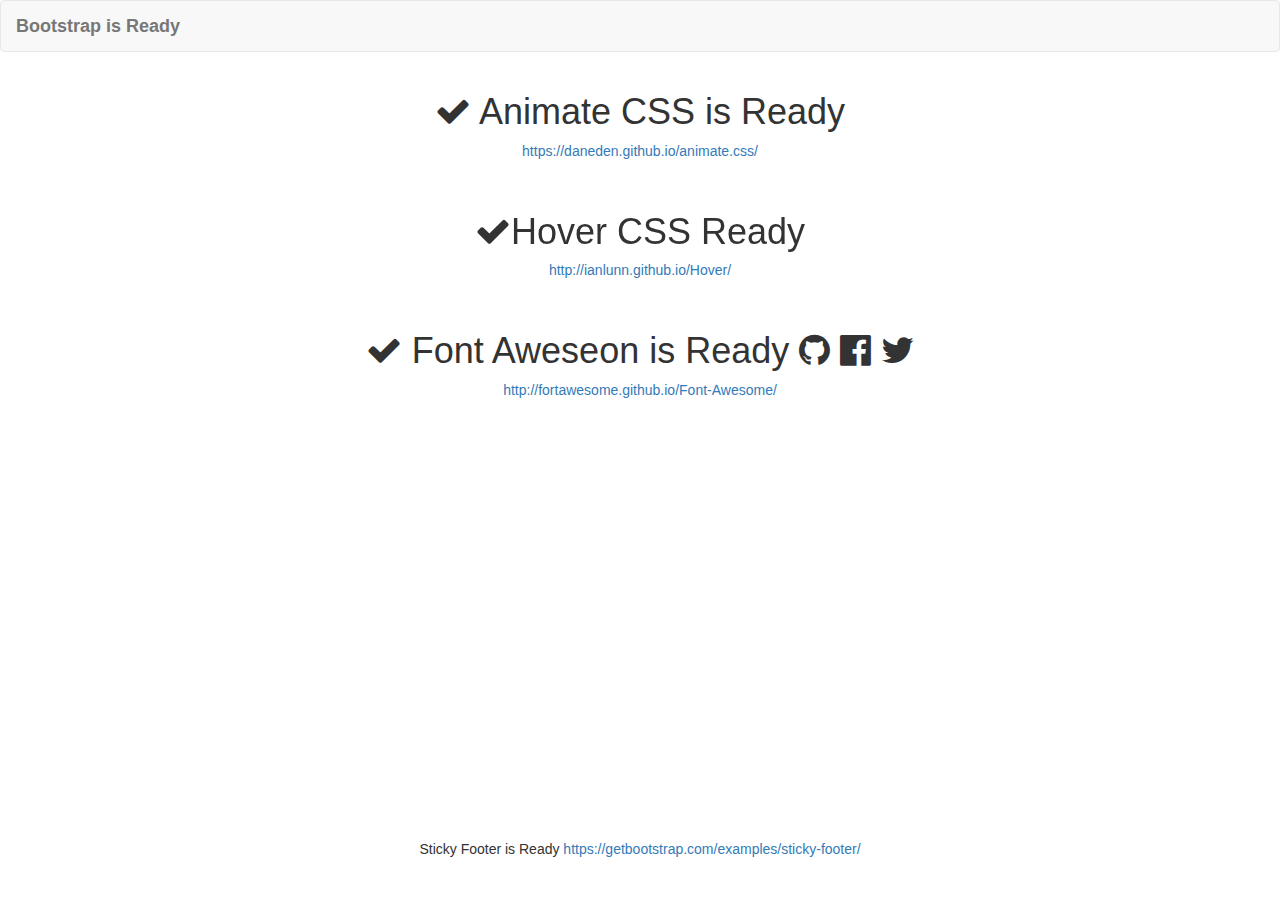
==== test.html @ af5f44b3 "First Commit" ====
<!DOCTYPE html>
<html lang="en">
  <head>
    <meta charset="utf-8">
    <meta http-equiv="X-UA-Compatible" content="IE=edge">
    <meta name="viewport" content="width=device-width, initial-scale=1">
    <!-- The above 3 meta tags *must* come first in the head; any other head content must come *after* these tags -->
    <title>New Bootstrap Project</title>

    <!-- Bootstrap -->
    <link href="assets/css/bootstrap.css" rel="stylesheet">

    <!-- main -->
    <link href="assets/css/main.css" rel="stylesheet">

    <!-- font-awesome -->
    <link href="assets/css/font-awesome.min.css" rel="stylesheet">

    <!-- font-awesome -->
    <link href="assets/css/animate.css" rel="stylesheet">

    <!-- circliful -->
    <link href="assets/css/jquery.circliful.css" rel="stylesheet">

    <!-- hover -->
    <link href="assets/css/hover-min.css" rel="stylesheet">
    <!-- HTML5 shim and Respond.js for IE8 support of HTML5 elements and media queries -->
    <!-- WARNING: Respond.js doesn't work if you view the page via file:// -->
    <!--[if lt IE 9]>
      <script src="https://oss.maxcdn.com/html5shiv/3.7.2/html5shiv.min.js"></script>
      <script src="https://oss.maxcdn.com/respond/1.4.2/respond.min.js"></script>
    <![endif]-->
  </head>
  <body>

    <!-- navbar -->
    <nav class="navbar navbar-default">
      <div class="container-fluid">
        <div class="navbar-header">
          <a class="navbar-brand" href="#">
            <strong>Bootstrap is Ready</strong>
          </a>
        </div>
      </div>
    </nav>

    <!-- plugins, features -->
    <section>
      <div class="container">
        <div class="col-md-12 text-center">

          <h1 class="wow animated fadeInLeft"><i class="fa fa-check" aria-hidden="true"></i> Animate CSS is Ready</h1>
          <p><a href="https://daneden.github.io/animate.css/" target="_blank">https://daneden.github.io/animate.css/</a></p>
          <br>

          <h1 class="hvr-bounce-to-right"> <i class="fa fa-check" aria-hidden="true"></i>Hover CSS Ready</h1>
          <p><a href="http://ianlunn.github.io/Hover/" target="_blank">http://ianlunn.github.io/Hover/</a></p>
          <br>

          <h1><i class="fa fa-check" aria-hidden="true"></i> Font Aweseon is Ready <i class="fa fa-github"></i> <i class="fa fa-facebook-official" aria-hidden="true"></i> <i class="fa fa-twitter" aria-hidden="true"></i></h1>
          <p><a href="http://fortawesome.github.io/Font-Awesome/" target="_blank">http://fortawesome.github.io/Font-Awesome/</a></p>
          <br>
          <br>
        </div>
      </div>
    </section>

    <!-- sticky footer -->
    <section class="footer">
      <div class="container">
        <div class="col-md-12">
          <p class="text-center">Sticky Footer is Ready <a href="https://getbootstrap.com/examples/sticky-footer" target="_blank">https://getbootstrap.com/examples/sticky-footer/</a></p>
        </div>
      </div>
    </section>
    <!-- jQuery (necessary for Bootstrap's JavaScript plugins) -->
    <script src="https://ajax.googleapis.com/ajax/libs/jquery/1.11.3/jquery.min.js"></script>
    <!-- Include all compiled plugins (below), or include individual files as needed -->

    <!-- bootstrap js -->
    <script src="assets/js/bootstrap.min.js"></script>

    <!-- jquery js -->
    <script src="assets/js/jquery-2.2.3.min.js"></script>

    <!-- circliful js -->
    <script src="assets/js/jquery.circliful.min.js"></script>

    <!-- circliful js -->
    <script src="assets/js/wow.min.js"></script>
  </body>
</html>
---- assets/css/main.css ----
/* line 1, ../sass/layouts/_footer.sass */
.footer {
  position: absolute;
  bottom: 0;
  width: 100%;
  height: 60px;
  background-color: white;
}
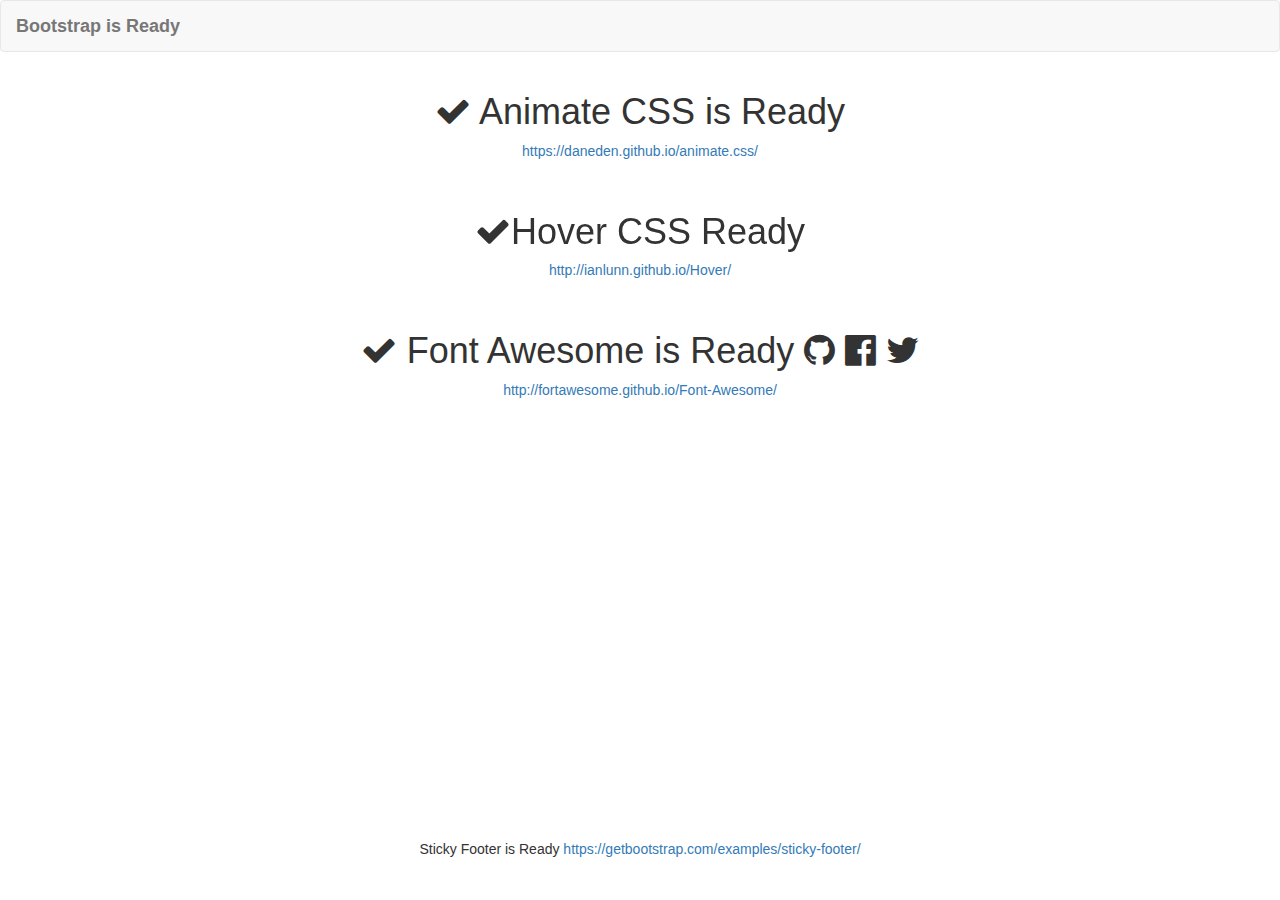
==== commit 4651ad06: "corrected spelling on font awesome" ====
--- a/test.html
+++ b/test.html
@@ -57,7 +57,7 @@
           <p><a href="http://ianlunn.github.io/Hover/" target="_blank">http://ianlunn.github.io/Hover/</a></p>
           <br>
 
-          <h1><i class="fa fa-check" aria-hidden="true"></i> Font Aweseon is Ready <i class="fa fa-github"></i> <i class="fa fa-facebook-official" aria-hidden="true"></i> <i class="fa fa-twitter" aria-hidden="true"></i></h1>
+          <h1><i class="fa fa-check" aria-hidden="true"></i> Font Awesome is Ready <i class="fa fa-github"></i> <i class="fa fa-facebook-official" aria-hidden="true"></i> <i class="fa fa-twitter" aria-hidden="true"></i></h1>
           <p><a href="http://fortawesome.github.io/Font-Awesome/" target="_blank">http://fortawesome.github.io/Font-Awesome/</a></p>
           <br>
           <br>
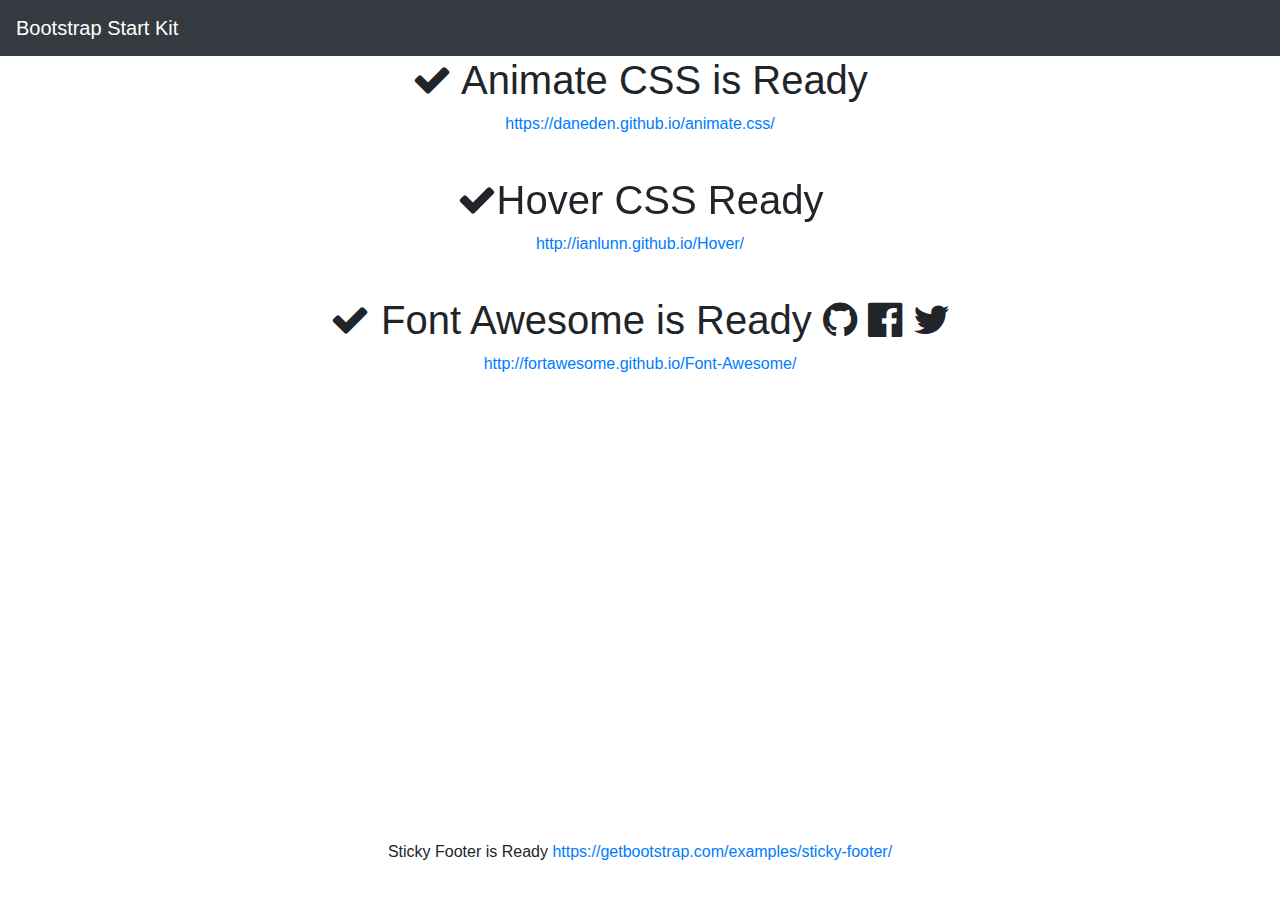
==== commit 0ae57496: "update to bootstrap 4.0" ====
--- a/test.html
+++ b/test.html
@@ -34,15 +34,11 @@
   <body>
 
     <!-- navbar -->
-    <nav class="navbar navbar-default">
-      <div class="container-fluid">
-        <div class="navbar-header">
-          <a class="navbar-brand" href="#">
-            <strong>Bootstrap is Ready</strong>
-          </a>
-        </div>
-      </div>
-    </nav>
+    <header>
+      <nav class="navbar navbar-expand-md navbar-dark bg-dark">
+        <a class="navbar-brand" href="#">Bootstrap Start Kit</a>
+      </nav>
+    </header>
 
     <!-- plugins, features -->
     <section>
